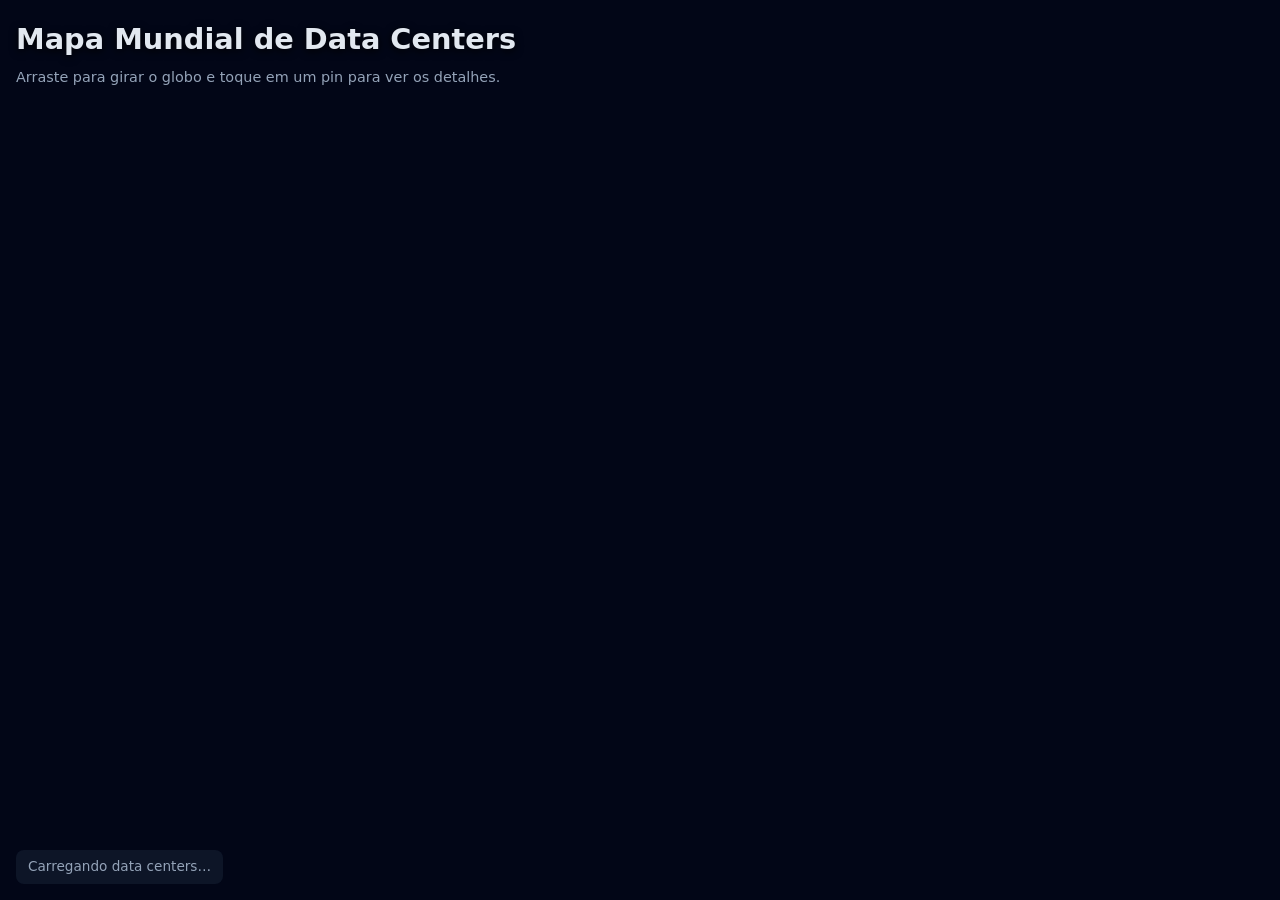
==== index.html @ 1e0ddfac "Mapa Mundial de Data Centers: globo 3D com 19 data centers Globo interativo com Globe.gl, pins com a" ====
<!DOCTYPE html>
<html lang="pt-BR">
<head>
  <meta charset="UTF-8">
  <meta name="viewport" content="width=device-width, initial-scale=1.0, viewport-fit=cover">
  <title>Mapa Mundial de Data Centers</title>
  <meta name="description" content="Globo 3D interativo com a localização dos principais data centers do mundo.">

  <!-- Prévia do link em WhatsApp e redes sociais -->
  <meta property="og:type" content="website">
  <meta property="og:locale" content="pt_BR">
  <meta property="og:title" content="Mapa Mundial de Data Centers">
  <meta property="og:description" content="Gire o globo 3D e descubra a história dos data centers de Google, Meta, Microsoft, AWS, Apple e outras empresas.">
  <meta property="og:url" content="https://luizapleite.github.io/datacenters/">
  <meta property="og:image" content="https://luizapleite.github.io/datacenters/img/preview.jpg">
  <meta property="og:image:width" content="800">
  <meta property="og:image:height" content="420">
  <meta name="twitter:card" content="summary_large_image">
  <link rel="stylesheet" href="css/style.css?v=4">
</head>
<body class="pagina-globo">

  <header class="topo">
    <h1>Mapa Mundial de Data Centers</h1>
    <p class="topo__sub">Arraste para girar o globo e toque em um pin para ver os detalhes.</p>
  </header>

  <!-- Container do Globe.gl -->
  <main id="globo" aria-label="Globo 3D com data centers"></main>

  <!-- Balão de informações (preenchido via JS) -->
  <aside id="balao" class="balao" role="dialog" aria-live="polite" hidden>
    <button type="button" class="balao__fechar" aria-label="Fechar">&times;</button>
    <div class="balao__cabecalho">
      <img class="balao__logo" src="" alt="">
      <div>
        <h2 class="balao__nome"></h2>
        <p class="balao__empresa"></p>
      </div>
    </div>
    <p class="balao__local"></p>
    <p class="balao__resumo"></p>
    <a class="botao balao__detalhes" href="#">Mais detalhes</a>
  </aside>

  <div id="status" class="status" role="status">Carregando data centers…</div>

  <script src="https://unpkg.com/globe.gl@2.32.0/dist/globe.gl.min.js"></script>
  <script src="js/app.js?v=4"></script>
</body>
</html>
---- css/style.css ----
/* =========================================================
   Mapa Mundial de Data Centers — estilos
   ========================================================= */

:root {
  --fundo: #020617;
  --painel: rgba(15, 23, 42, 0.92);
  --borda: rgba(148, 163, 184, 0.25);
  --texto: #e2e8f0;
  --texto-suave: #94a3b8;
  --destaque: #38bdf8;
  --raio: 12px;
  font-family: system-ui, -apple-system, "Segoe UI", Roboto, Arial, sans-serif;
}

* { box-sizing: border-box; }

body {
  margin: 0;
  background: var(--fundo);
  color: var(--texto);
  line-height: 1.6;
}

a { color: var(--destaque); }

/* ---------- Página do globo ---------- */
.pagina-globo { overflow: hidden; }

#globo { position: fixed; inset: 0; }

.topo {
  position: fixed;
  top: 16px;
  left: 16px;
  right: 16px;
  z-index: 10;
  pointer-events: none;
}
.topo h1 { margin: 0; font-size: clamp(1.2rem, 3vw, 1.8rem); text-shadow: 0 2px 8px #000; }
.topo__sub { margin: 4px 0 0; color: var(--texto-suave); font-size: 0.9rem; }

/* Pin com a logo da empresa (a ponta da gota fica sobre a coordenada) */
.pin-wrapper { width: 38px; height: 38px; }
.pin {
  width: 38px;
  height: 38px;
  padding: 3px;
  border: 3px solid var(--cor, #3b82f6);
  border-radius: 50% 50% 50% 0;
  transform: translateY(-60%) rotate(-45deg);
  background: #fff;
  box-shadow: 0 4px 12px rgba(0, 0, 0, 0.5);
  cursor: pointer;
  transition: transform 0.15s ease;
}
.pin img {
  width: 100%;
  height: 100%;
  border-radius: 50%;
  transform: rotate(45deg);
  display: block;
  object-fit: contain;
  pointer-events: none;
}
.pin:hover,
.pin:focus-visible {
  transform: translateY(-60%) rotate(-45deg) scale(1.2);
  outline: none;
}

/* Balão de informações */
.balao {
  position: fixed;
  right: 16px;
  bottom: 16px;
  z-index: 20;
  width: min(360px, calc(100vw - 32px));
  padding: 18px;
  background: var(--painel);
  border: 1px solid var(--borda);
  border-radius: var(--raio);
  backdrop-filter: blur(6px);
  box-shadow: 0 10px 30px rgba(0, 0, 0, 0.5);
  animation: surgir 0.2s ease;
}
.balao[hidden] { display: none; }
@keyframes surgir { from { opacity: 0; transform: translateY(8px); } }

.balao__fechar {
  position: absolute;
  top: 8px;
  right: 10px;
  border: 0;
  background: none;
  color: var(--texto-suave);
  font-size: 1.5rem;
  cursor: pointer;
}
.balao__cabecalho { display: flex; gap: 12px; align-items: center; padding-right: 20px; }
.balao__logo { width: 44px; height: 44px; border-radius: 50%; background: #fff; padding: 3px; object-fit: contain; }
.balao__nome { margin: 0; font-size: 1.1rem; }
.balao__empresa,
.balao__local { margin: 0; color: var(--texto-suave); font-size: 0.9rem; }
.balao__local { margin-top: 10px; }
.balao__resumo { margin: 8px 0 14px; font-size: 0.95rem; }

.botao {
  display: inline-block;
  padding: 8px 16px;
  border-radius: 8px;
  background: var(--destaque);
  color: #0f172a;
  font-weight: 600;
  text-decoration: none;
}
.botao:hover { filter: brightness(1.1); }

.status {
  position: fixed;
  left: 16px;
  bottom: 16px;
  z-index: 10;
  padding: 6px 12px;
  border-radius: 8px;
  background: var(--painel);
  color: var(--texto-suave);
  font-size: 0.85rem;
  transition: opacity 0.6s;
}
.status--oculto { opacity: 0; }
.status--erro { color: #fca5a5; opacity: 1; }

/* ---------- Página de detalhes ---------- */
.pagina-detalhes { background: linear-gradient(#0f172a, var(--fundo)); min-height: 100vh; }

.voltar { max-width: 900px; margin: 0 auto; padding: 16px; }
.voltar a { text-decoration: none; }

.detalhes { max-width: 900px; margin: 0 auto; padding: 0 16px 48px; }
.detalhes h1 { margin: 0; font-size: clamp(1.6rem, 4vw, 2.4rem); line-height: 1.2; }
.detalhes h2 { margin-top: 36px; border-bottom: 1px solid var(--borda); padding-bottom: 6px; }

.detalhes__cabecalho { display: flex; gap: 16px; align-items: center; margin-bottom: 20px; }
.detalhes__logo { width: 64px; height: 64px; border-radius: 50%; background: #fff; padding: 4px; flex-shrink: 0; object-fit: contain; }
.detalhes__meta { margin: 4px 0 0; color: var(--texto-suave); }

.detalhes__foto { margin: 0; }
.detalhes__foto img { width: 100%; border-radius: var(--raio); display: block; }
figcaption { margin-top: 6px; color: var(--texto-suave); font-size: 0.8rem; }

.detalhes__ficha dl { display: grid; grid-template-columns: max-content 1fr; gap: 6px 20px; }
.detalhes__ficha dt { color: var(--texto-suave); }
.detalhes__ficha dd { margin: 0; }

.galeria { display: grid; grid-template-columns: repeat(auto-fill, minmax(240px, 1fr)); gap: 16px; }
.galeria figure { margin: 0; }
.galeria img { width: 100%; aspect-ratio: 16 / 10; object-fit: cover; border-radius: 8px; }
figcaption small { display: block; opacity: 0.8; }

.aviso { padding: 12px 16px; border-radius: 8px; background: rgba(239, 68, 68, 0.15); color: #fca5a5; }

.rodape { text-align: center; padding: 24px; color: var(--texto-suave); font-size: 0.85rem; }

.carregando { color: var(--texto-suave); }

@media (max-width: 600px) {
  .detalhes__cabecalho { flex-direction: column; align-items: flex-start; }

  /* Globo no celular: cabeçalho com fundo para ficar legível sobre os pins */
  .topo {
    top: 0;
    left: 0;
    right: 0;
    padding: max(12px, env(safe-area-inset-top)) 16px 28px;
    background: linear-gradient(rgba(2, 6, 23, 0.9), rgba(2, 6, 23, 0));
  }
  .topo__sub { font-size: 0.8rem; }

  /* Balão vira um painel na parte de baixo da tela */
  .balao {
    left: 8px;
    right: 8px;
    bottom: max(8px, env(safe-area-inset-bottom));
    width: auto;
    max-height: 60vh;
    overflow-y: auto;
  }
  .botao { display: block; text-align: center; padding: 12px 16px; }
  .balao__fechar { padding: 4px 8px; }
}
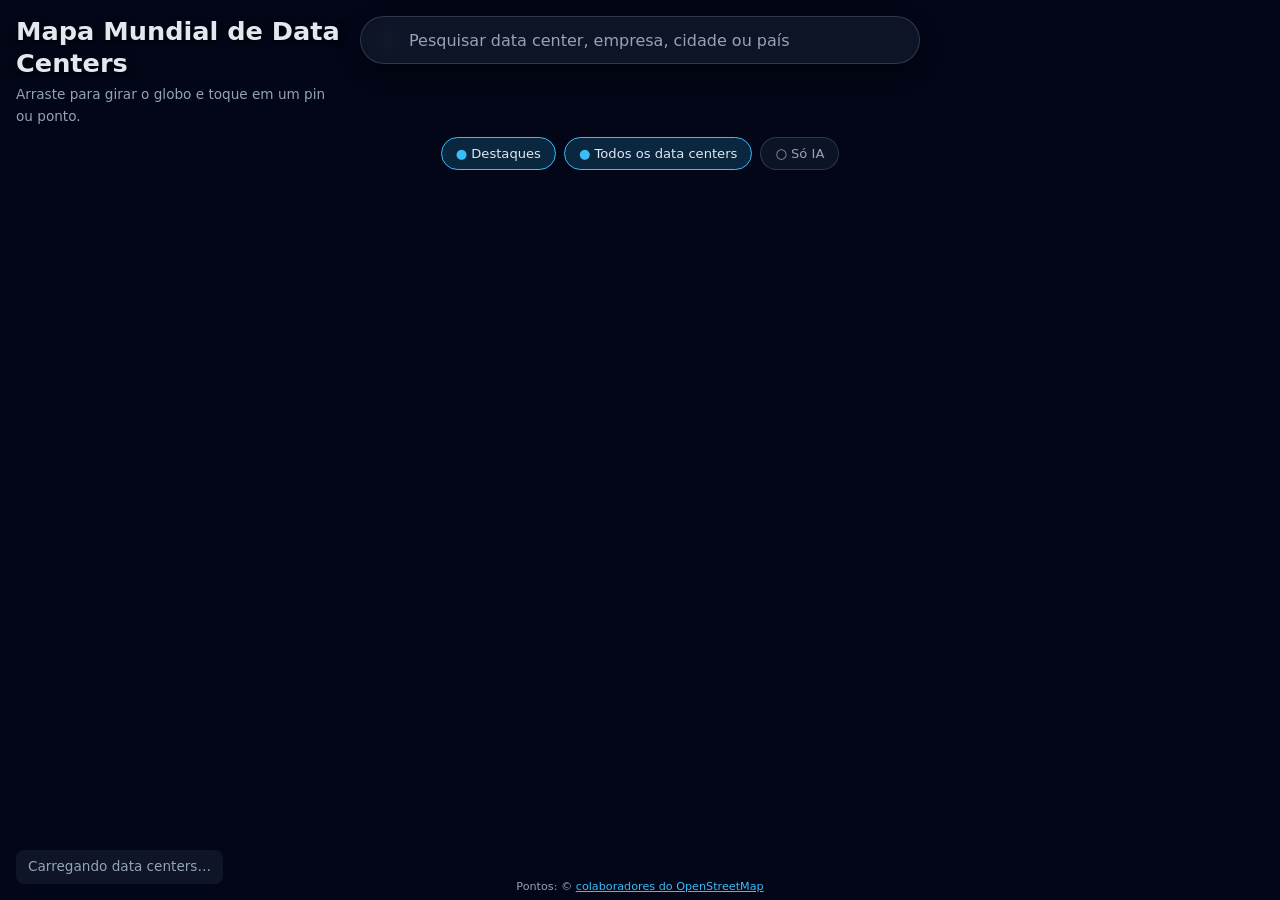
==== commit cbadda52: "Busca, mais de 5 mil data centers e destaques de IA - Barra de pesquisa no topo por data center, emp" ====
--- a/index.html
+++ b/index.html
@@ -16,17 +16,46 @@
   <meta property="og:image:width" content="800">
   <meta property="og:image:height" content="420">
   <meta name="twitter:card" content="summary_large_image">
-  <link rel="stylesheet" href="css/style.css?v=4">
+  <link rel="stylesheet" href="css/style.css?v=7">
 </head>
 <body class="pagina-globo">
 
   <header class="topo">
-    <h1>Mapa Mundial de Data Centers</h1>
-    <p class="topo__sub">Arraste para girar o globo e toque em um pin para ver os detalhes.</p>
+    <div class="topo__titulo">
+      <h1>Mapa Mundial de Data Centers</h1>
+      <p class="topo__sub">Arraste para girar o globo e toque em um pin ou ponto.</p>
+    </div>
+
+    <!-- Barra de pesquisa: data center, empresa, cidade ou país -->
+    <div class="busca" role="search">
+      <svg class="busca__icone" viewBox="0 0 24 24" aria-hidden="true"><circle cx="11" cy="11" r="7"/><path d="m20 20-3.5-3.5"/></svg>
+      <input id="busca" class="busca__campo" type="search" autocomplete="off" spellcheck="false"
+             placeholder="Pesquisar data center, empresa, cidade ou país"
+             aria-label="Pesquisar data center, empresa, cidade ou país"
+             role="combobox" aria-expanded="false" aria-controls="busca-resultados" aria-autocomplete="list">
+      <button type="button" class="busca__limpar" aria-label="Limpar pesquisa" hidden>&times;</button>
+      <div id="busca-resultados" class="busca__resultados" role="listbox" hidden></div>
+    </div>
+
+    <!-- Filtros de camadas -->
+    <div class="filtros" role="group" aria-label="Filtros do mapa">
+      <button type="button" class="filtro" data-filtro="destaques" aria-pressed="true">Destaques</button>
+      <button type="button" class="filtro" data-filtro="todos" aria-pressed="true">Todos os data centers</button>
+      <button type="button" class="filtro filtro--ia" data-filtro="ia" aria-pressed="false">Só IA</button>
+    </div>
   </header>
 
   <!-- Container do Globe.gl -->
   <main id="globo" aria-label="Globo 3D com data centers"></main>
+
+  <!-- Lista de data centers de uma cidade ou país (preenchida via JS) -->
+  <aside id="lista" class="lista" aria-live="polite" hidden>
+    <div class="lista__cabecalho">
+      <h2 class="lista__titulo"></h2>
+      <button type="button" class="lista__fechar" aria-label="Fechar lista">&times;</button>
+    </div>
+    <ul class="lista__itens"></ul>
+  </aside>
 
   <!-- Balão de informações (preenchido via JS) -->
   <aside id="balao" class="balao" role="dialog" aria-live="polite" hidden>
@@ -38,14 +67,22 @@
         <p class="balao__empresa"></p>
       </div>
     </div>
+    <p class="balao__etiquetas"></p>
     <p class="balao__local"></p>
     <p class="balao__resumo"></p>
     <a class="botao balao__detalhes" href="#">Mais detalhes</a>
+    <button type="button" class="balao__voltar" hidden>&larr; Voltar à lista</button>
   </aside>
 
   <div id="status" class="status" role="status">Carregando data centers…</div>
 
+  <p class="creditos-mapa">
+    Pontos: © <a href="https://www.openstreetmap.org/copyright" target="_blank" rel="noopener">colaboradores do OpenStreetMap</a>
+  </p>
+
   <script src="https://unpkg.com/globe.gl@2.32.0/dist/globe.gl.min.js"></script>
-  <script src="js/app.js?v=4"></script>
+  <script src="js/dados.js?v=6"></script>
+  <script src="js/busca.js?v=6"></script>
+  <script src="js/app.js?v=12"></script>
 </body>
 </html>
--- a/css/style.css
+++ b/css/style.css
@@ -29,19 +29,235 @@
 
 #globo { position: fixed; inset: 0; }
 
+/* Cabeçalho: título à esquerda, busca e filtros no centro */
 .topo {
   position: fixed;
-  top: 16px;
+  top: 0;
+  left: 0;
+  right: 0;
+  z-index: 30;
+  display: grid;
+  grid-template-columns: 1fr minmax(0, 560px) 1fr;
+  column-gap: 16px;
+  align-items: start;
+  padding: max(16px, env(safe-area-inset-top)) 16px 0;
+  pointer-events: none;
+}
+.topo__titulo { grid-column: 1; grid-row: 1; }
+.topo h1 { margin: 0; font-size: clamp(1.1rem, 2.2vw, 1.6rem); line-height: 1.25; text-shadow: 0 2px 8px #000; }
+.topo__sub { margin: 4px 0 0; color: var(--texto-suave); font-size: 0.85rem; }
+
+/* Barra de pesquisa arredondada */
+.busca {
+  grid-column: 2;
+  grid-row: 1;
+  position: relative;
+  pointer-events: auto;
+}
+.busca__campo {
+  width: 100%;
+  height: 48px;
+  padding: 0 44px 0 48px;
+  border: 1px solid var(--borda);
+  border-radius: 999px;
+  background: rgba(15, 23, 42, 0.88);
+  color: var(--texto);
+  font: inherit;
+  font-size: 1rem;
+  backdrop-filter: blur(8px);
+  box-shadow: 0 8px 24px rgba(0, 0, 0, 0.45);
+  outline: none;
+  transition: border-color 0.15s, box-shadow 0.15s;
+}
+.busca__campo::placeholder { color: var(--texto-suave); }
+.busca__campo:focus { border-color: var(--destaque); box-shadow: 0 0 0 3px rgba(56, 189, 248, 0.25), 0 8px 24px rgba(0, 0, 0, 0.45); }
+.busca__campo::-webkit-search-cancel-button { display: none; }
+.busca__icone {
+  position: absolute;
+  left: 17px;
+  top: 14px;
+  width: 20px;
+  height: 20px;
+  fill: none;
+  stroke: var(--texto-suave);
+  stroke-width: 2.2;
+  stroke-linecap: round;
+  pointer-events: none;
+}
+.busca__limpar {
+  position: absolute;
+  right: 8px;
+  top: 8px;
+  width: 32px;
+  height: 32px;
+  border: 0;
+  border-radius: 50%;
+  background: none;
+  color: var(--texto-suave);
+  font-size: 1.4rem;
+  line-height: 1;
+  cursor: pointer;
+}
+.busca__limpar:hover { background: rgba(148, 163, 184, 0.15); color: var(--texto); }
+.busca__limpar[hidden] { display: none; }
+
+.busca__resultados {
+  position: absolute;
+  top: calc(100% + 8px);
+  left: 0;
+  right: 0;
+  max-height: min(60vh, 520px);
+  overflow-y: auto;
+  padding: 6px;
+  background: var(--painel);
+  border: 1px solid var(--borda);
+  border-radius: 18px;
+  backdrop-filter: blur(8px);
+  box-shadow: 0 12px 32px rgba(0, 0, 0, 0.55);
+}
+.busca__resultados[hidden] { display: none; }
+.busca__resultados ul { list-style: none; margin: 0; padding: 0; }
+.busca__secao {
+  margin: 8px 12px 4px;
+  color: var(--texto-suave);
+  font-size: 0.72rem;
+  font-weight: 700;
+  letter-spacing: 0.06em;
+  text-transform: uppercase;
+}
+.busca__opcao {
+  display: flex;
+  flex-direction: column;
+  padding: 8px 12px;
+  border-radius: 12px;
+  cursor: pointer;
+}
+.busca__opcao:hover,
+.busca__opcao[aria-selected="true"] { background: rgba(56, 189, 248, 0.15); }
+.busca__opcao-titulo { font-weight: 600; }
+.busca__opcao-sub { color: var(--texto-suave); font-size: 0.82rem; }
+.busca__opcao--lugar .busca__opcao-titulo::before { content: "📍 "; }
+.busca__opcao--destaque .busca__opcao-titulo::after {
+  content: "destaque";
+  margin-left: 8px;
+  padding: 1px 7px;
+  border-radius: 999px;
+  background: rgba(56, 189, 248, 0.2);
+  color: var(--destaque);
+  font-size: 0.7rem;
+  vertical-align: middle;
+}
+
+/* Filtros de camadas */
+.filtros {
+  grid-column: 2;
+  grid-row: 2;
+  justify-self: center;
+  display: flex;
+  flex-wrap: wrap;
+  justify-content: center;
+  gap: 8px;
+  margin-top: 10px;
+  pointer-events: auto;
+}
+.filtro {
+  padding: 5px 14px;
+  border: 1px solid var(--borda);
+  border-radius: 999px;
+  background: rgba(15, 23, 42, 0.8);
+  color: var(--texto-suave);
+  font: inherit;
+  font-size: 0.82rem;
+  cursor: pointer;
+}
+.filtro::before { content: "○ "; }
+.filtro[aria-pressed="true"] { border-color: var(--destaque); color: var(--texto); background: rgba(56, 189, 248, 0.18); }
+.filtro[aria-pressed="true"]::before { content: "● "; color: var(--destaque); }
+.filtro--ia[aria-pressed="true"] { border-color: #a855f7; background: rgba(168, 85, 247, 0.2); }
+.filtro--ia[aria-pressed="true"]::before { color: #c084fc; }
+
+@media (max-width: 1100px) {
+  .topo { grid-template-columns: minmax(0, 560px); justify-content: center; }
+  .topo__titulo { grid-column: 1; text-align: center; margin-bottom: 10px; }
+  .topo__sub { display: none; }
+  .busca { grid-column: 1; grid-row: 2; }
+  .filtros { grid-column: 1; grid-row: 3; }
+  .lista { top: 200px; }
+}
+
+/* Lista de data centers de uma cidade ou país */
+.lista {
+  position: fixed;
   left: 16px;
-  right: 16px;
-  z-index: 10;
+  top: 150px;
+  bottom: 16px;
+  z-index: 20;
+  width: min(340px, calc(100vw - 32px));
+  display: flex;
+  flex-direction: column;
+  background: var(--painel);
+  border: 1px solid var(--borda);
+  border-radius: var(--raio);
+  backdrop-filter: blur(6px);
+  box-shadow: 0 10px 30px rgba(0, 0, 0, 0.5);
+  animation: surgir 0.2s ease;
+}
+.lista[hidden] { display: none; }
+.lista__cabecalho { display: flex; align-items: flex-start; gap: 8px; padding: 14px 12px 10px 16px; border-bottom: 1px solid var(--borda); }
+.lista__titulo { flex: 1; margin: 0; font-size: 1rem; line-height: 1.35; }
+.lista__fechar { border: 0; background: none; color: var(--texto-suave); font-size: 1.5rem; line-height: 1; cursor: pointer; }
+.lista__itens { list-style: none; margin: 0; padding: 6px; overflow-y: auto; }
+.lista__item {
+  display: flex;
+  align-items: center;
+  gap: 10px;
+  width: 100%;
+  padding: 8px 10px;
+  border: 0;
+  border-radius: 10px;
+  background: none;
+  color: var(--texto);
+  font: inherit;
+  text-align: left;
+  cursor: pointer;
+}
+.lista__item:hover { background: rgba(56, 189, 248, 0.12); }
+.lista__item img { width: 30px; height: 30px; flex-shrink: 0; border-radius: 50%; background: #fff; padding: 2px; object-fit: contain; }
+.lista__item span { display: flex; flex-direction: column; min-width: 0; }
+.lista__item strong { font-size: 0.9rem; overflow: hidden; text-overflow: ellipsis; white-space: nowrap; }
+.lista__item small { color: var(--texto-suave); font-size: 0.78rem; }
+.lista__item--destaque strong { color: var(--destaque); }
+.lista__mais { padding: 10px; color: var(--texto-suave); font-size: 0.8rem; text-align: center; }
+
+/* Crédito obrigatório dos dados do OpenStreetMap */
+.creditos-mapa {
+  position: fixed;
+  left: 50%;
+  bottom: 4px;
+  z-index: 5;
+  margin: 0;
+  transform: translateX(-50%);
+  color: var(--texto-suave);
+  font-size: 0.7rem;
+  white-space: nowrap;
+}
+
+/* Pin com a logo da empresa (a ponta da gota fica sobre a coordenada) */
+.pin-wrapper { position: relative; width: 38px; height: 38px; }
+.pin-ia {
+  position: absolute;
+  top: -34px;
+  right: -12px;
+  padding: 0 5px;
+  border-radius: 999px;
+  background: #a855f7;
+  color: #fff;
+  font-size: 10px;
+  font-weight: 700;
+  line-height: 16px;
+  box-shadow: 0 2px 6px rgba(0, 0, 0, 0.5);
   pointer-events: none;
 }
-.topo h1 { margin: 0; font-size: clamp(1.2rem, 3vw, 1.8rem); text-shadow: 0 2px 8px #000; }
-.topo__sub { margin: 4px 0 0; color: var(--texto-suave); font-size: 0.9rem; }
-
-/* Pin com a logo da empresa (a ponta da gota fica sobre a coordenada) */
-.pin-wrapper { width: 38px; height: 38px; }
 .pin {
   width: 38px;
   height: 38px;
@@ -104,6 +320,30 @@
 .balao__local { margin: 0; color: var(--texto-suave); font-size: 0.9rem; }
 .balao__local { margin-top: 10px; }
 .balao__resumo { margin: 8px 0 14px; font-size: 0.95rem; }
+.balao__etiquetas { display: flex; flex-wrap: wrap; gap: 6px; margin: 10px 0 0; }
+.balao__etiquetas[hidden] { display: none; }
+.balao__voltar {
+  display: block;
+  margin-top: 10px;
+  padding: 0;
+  border: 0;
+  background: none;
+  color: var(--destaque);
+  font: inherit;
+  font-size: 0.9rem;
+  cursor: pointer;
+}
+.balao__voltar[hidden] { display: none; }
+
+.etiqueta {
+  padding: 1px 9px;
+  border-radius: 999px;
+  font-size: 0.72rem;
+  font-weight: 700;
+}
+.etiqueta--ia { background: rgba(168, 85, 247, 0.25); color: #d8b4fe; }
+.etiqueta--obra { background: rgba(245, 158, 11, 0.2); color: #fcd34d; }
+.etiqueta--osm { background: rgba(148, 163, 184, 0.2); color: var(--texto-suave); }
 
 .botao {
   display: inline-block;
@@ -169,13 +409,30 @@
 
   /* Globo no celular: cabeçalho com fundo para ficar legível sobre os pins */
   .topo {
-    top: 0;
-    left: 0;
-    right: 0;
-    padding: max(12px, env(safe-area-inset-top)) 16px 28px;
-    background: linear-gradient(rgba(2, 6, 23, 0.9), rgba(2, 6, 23, 0));
+    grid-template-columns: minmax(0, 1fr);
+    padding: max(10px, env(safe-area-inset-top)) 12px 20px;
+    background: linear-gradient(rgba(2, 6, 23, 0.92) 70%, rgba(2, 6, 23, 0));
   }
-  .topo__sub { font-size: 0.8rem; }
+  .topo__titulo { margin-bottom: 8px; }
+  .topo h1 { font-size: 1.05rem; }
+  .busca__campo { height: 44px; font-size: 16px; } /* 16px evita zoom automático no iPhone */
+  .busca__icone { top: 12px; }
+  .busca__limpar { top: 6px; }
+  .filtros { flex-wrap: nowrap; overflow-x: auto; justify-content: flex-start; justify-self: stretch; padding-bottom: 2px; }
+  .filtro { white-space: nowrap; padding: 4px 10px; font-size: 0.78rem; }
+
+  /* Lista vira um painel na parte de baixo da tela */
+  .lista {
+    top: auto;
+    left: 8px;
+    right: 8px;
+    bottom: max(8px, env(safe-area-inset-bottom));
+    width: auto;
+    max-height: 55vh;
+  }
+
+  .status { bottom: 24px; }
+  .creditos-mapa { left: auto; right: 8px; transform: none; }
 
   /* Balão vira um painel na parte de baixo da tela */
   .balao {
